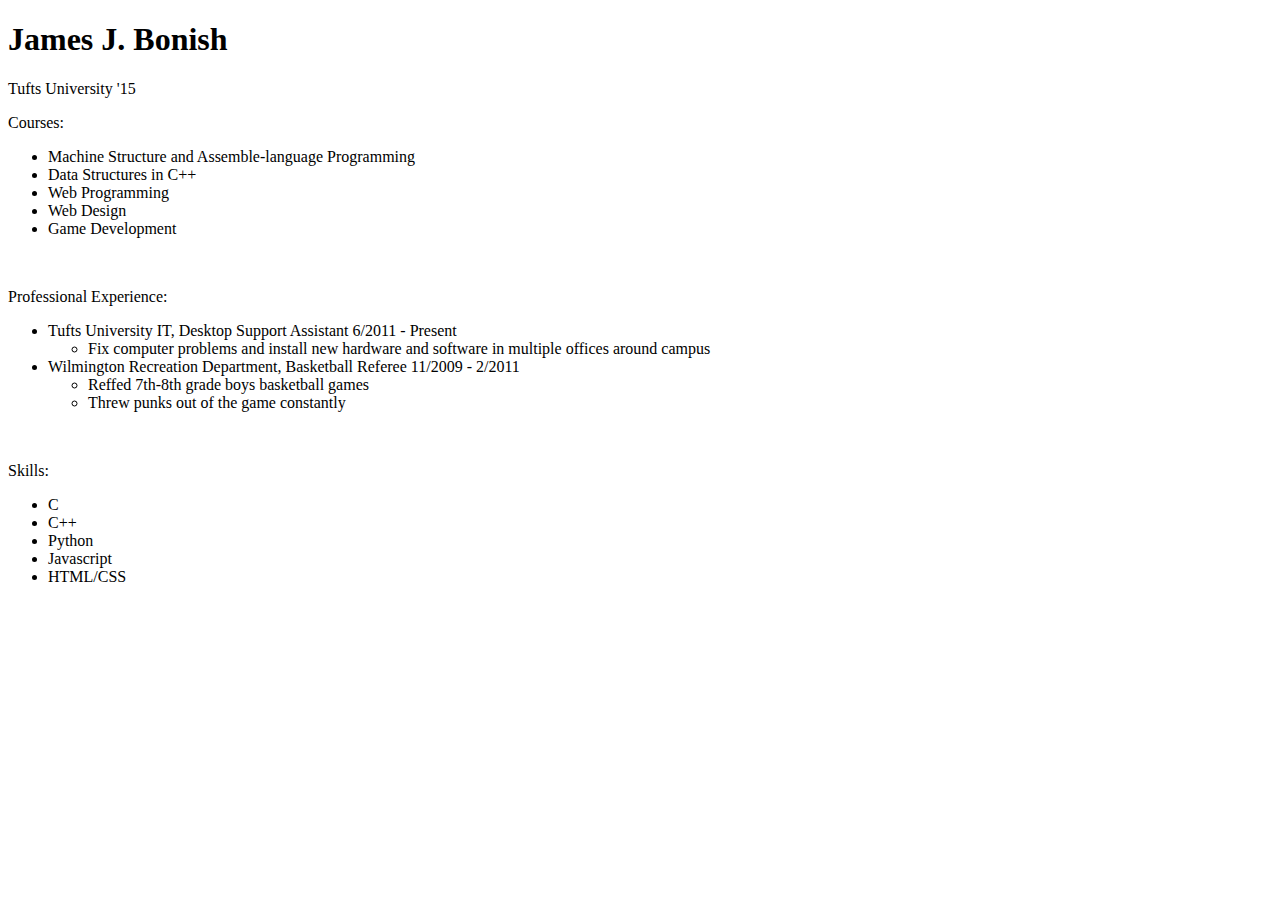
==== bio.html @ 59e1e9b7 "made content of bio" ====
<!DOCTYPE html>
<html>
<head>
	<link rel="stylesheet" type="text/css" href="bio.css">
</head>

<body>
	<h1>James J. Bonish</h1>
	<p>Tufts University '15</p>
	<p>Courses:
		<ul>
			<li>Machine Structure and Assemble-language Programming</li>
			<li>Data Structures in C++</li>
			<li>Web Programming</li>
			<li>Web Design</li>
			<li>Game Development</li>
		</ul>
	</p>
	<br>
	<p>Professional Experience:
		<ul>
			<li>Tufts University IT, Desktop Support Assistant 6/2011 - Present</li>
				<ul>
					<li>Fix computer problems and install new hardware and software in multiple offices around campus</li>
				</ul>
			<li> Wilmington Recreation Department, Basketball Referee 11/2009 - 2/2011</li>
				<ul>
					<li>Reffed 7th-8th grade boys basketball games</li>
					<li>Threw punks out of the game constantly</li>
				</ul>
			</li>
		</ul>
	</p>
	<br>
	<p>Skills:
		<ul>
			<li>C</li>
			<li>C++</li>
			<li>Python</li>
			<li>Javascript</li>
			<li>HTML/CSS</li>
		</ul>
	</p>

</body>
</html>
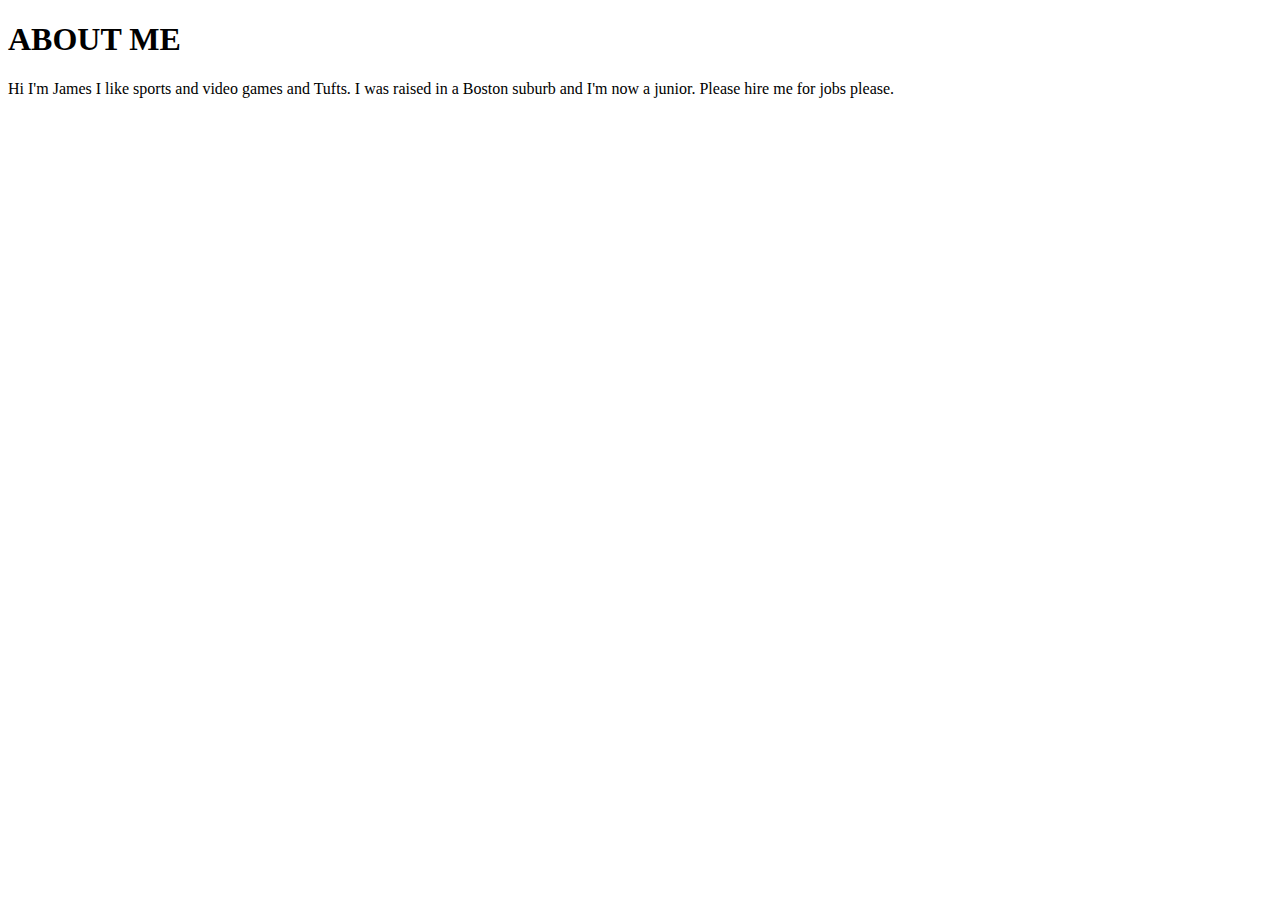
==== commit 510439b3: "made content of bio and resume" ====
--- a/bio.html
+++ b/bio.html
@@ -5,42 +5,8 @@
 </head>
 
 <body>
-	<h1>James J. Bonish</h1>
-	<p>Tufts University '15</p>
-	<p>Courses:
-		<ul>
-			<li>Machine Structure and Assemble-language Programming</li>
-			<li>Data Structures in C++</li>
-			<li>Web Programming</li>
-			<li>Web Design</li>
-			<li>Game Development</li>
-		</ul>
-	</p>
-	<br>
-	<p>Professional Experience:
-		<ul>
-			<li>Tufts University IT, Desktop Support Assistant 6/2011 - Present</li>
-				<ul>
-					<li>Fix computer problems and install new hardware and software in multiple offices around campus</li>
-				</ul>
-			<li> Wilmington Recreation Department, Basketball Referee 11/2009 - 2/2011</li>
-				<ul>
-					<li>Reffed 7th-8th grade boys basketball games</li>
-					<li>Threw punks out of the game constantly</li>
-				</ul>
-			</li>
-		</ul>
-	</p>
-	<br>
-	<p>Skills:
-		<ul>
-			<li>C</li>
-			<li>C++</li>
-			<li>Python</li>
-			<li>Javascript</li>
-			<li>HTML/CSS</li>
-		</ul>
-	</p>
-
+	<h1>ABOUT ME</h1>
+	<p> Hi I'm James I like sports and video games and Tufts. I was raised in a Boston suburb and I'm now a junior. Please hire me for jobs please.</p>
+	
 </body>
 </html>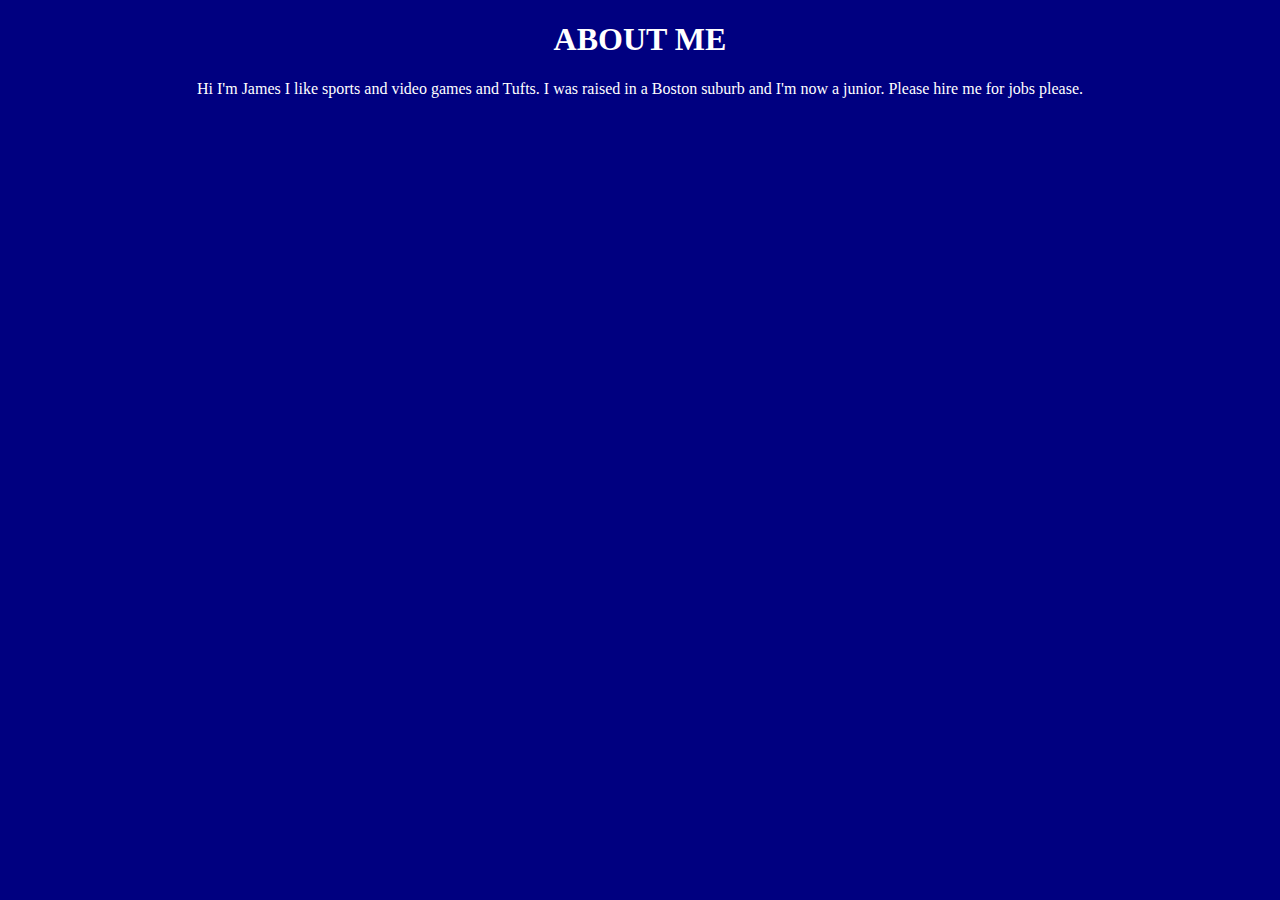
==== commit b169db3c: "modified to make no html check errors" ====
--- a/bio.html
+++ b/bio.html
@@ -1,7 +1,9 @@
 <!DOCTYPE html>
 <html>
 <head>
+	<title>Bio of James</title>
 	<link rel="stylesheet" type="text/css" href="bio.css">
+	<meta charset="UTF-8">
 </head>
 
 <body>
--- a/bio.css
+++ b/bio.css
@@ -0,0 +1,26 @@
+body {
+	background-color: navy;
+	text-align: center;
+}
+
+h1 {
+	color: white;
+	border-radius: 10px;
+	font: garamond;
+}
+
+p {
+	color: white;
+	font: garamond;
+}
+
+.link {
+	color: white;
+	display:inline-block;
+	margin-right: 50px;
+	margin-left: 50px;
+}
+
+a:visited {
+	color: yellow;
+}